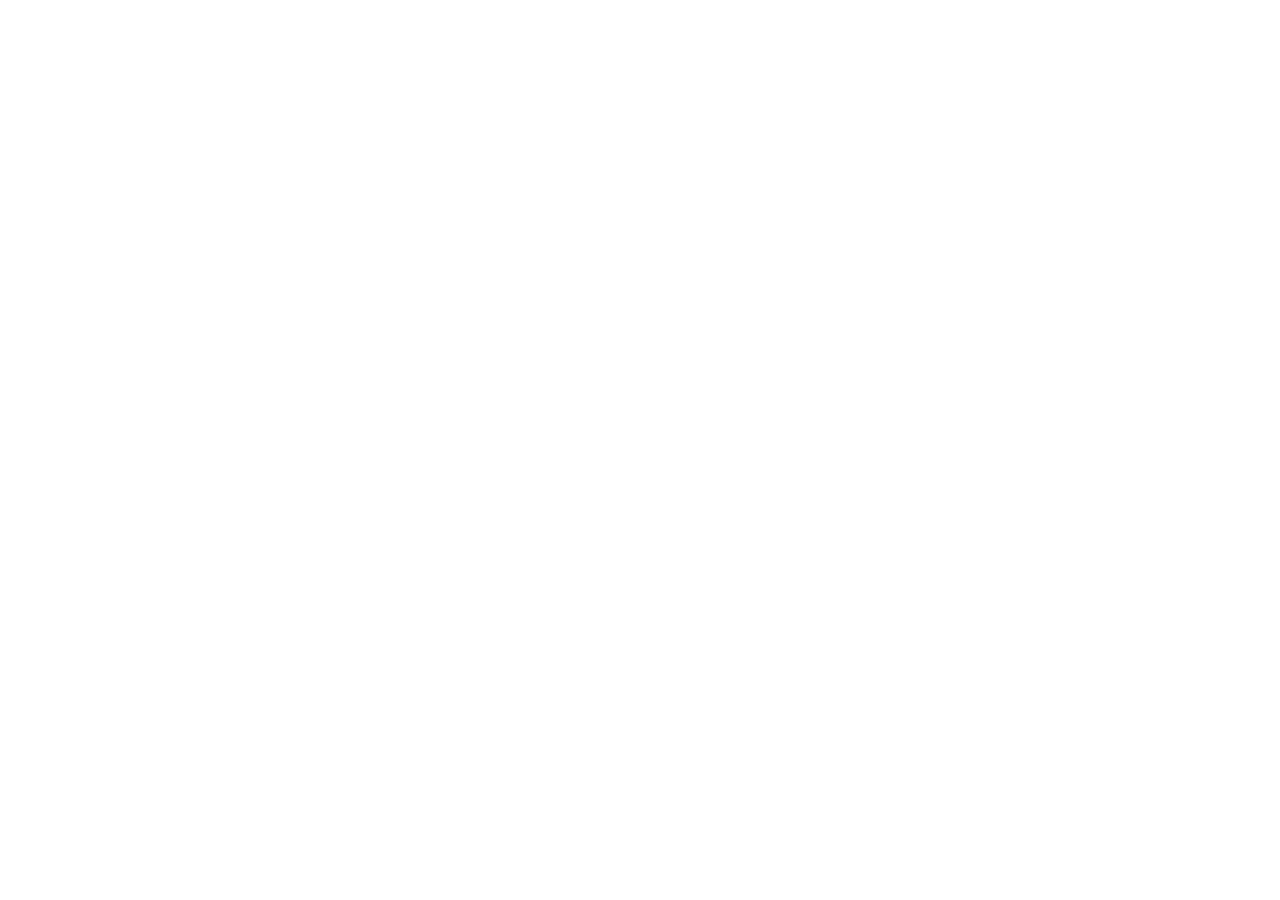
==== popup/index.html @ 7ab8bd1e "add popup project" ====
<!DOCTYPE html>
<html lang="fa" dir="rtl">
  <head>
    <meta charset="UTF-8" />
    <meta name="viewport" content="width=device-width, initial-scale=1.0" />
    <title>popup</title>
    <link rel="stylesheet" href="/styles/app.css" />
  </head>
  <body>
    <svg class="icon_pack">
      <symbol
        id="add-square"
        xmlns="http://www.w3.org/2000/svg"
        width="24"
        height="24"
        viewBox="0 0 24 24"
        fill="none"
      >
        <path
          opacity="0.34"
          d="M8 12H16"
          stroke="currentColor"
          stroke-width="1.5"
          stroke-linecap="round"
          stroke-linejoin="round"
        />
        <path
          d="M9 22H15C20 22 22 20 22 15V9C22 4 20 2 15 2H9C4 2 2 4 2 9V15C2 20 4 22 9 22Z"
          stroke="currentColor"
          stroke-width="1.5"
          stroke-linecap="round"
          stroke-linejoin="round"
        />
        <!-- Code injected by live-server -->
        <script></script>
        <script xmlns="" />
      </symbol>
      <symbol
        id="minus-square"
        xmlns="http://www.w3.org/2000/svg"
        width="24"
        height="24"
        viewBox="0 0 24 24"
        fill="none"
      >
        <g opacity="0.4">
          <path
            d="M8 12H16"
            stroke="currentColor"
            stroke-width="1.5"
            stroke-linecap="round"
            stroke-linejoin="round"
          />
          <path
            d="M12 16V8"
            stroke="currentColor"
            stroke-width="1.5"
            stroke-linecap="round"
            stroke-linejoin="round"
          />
        </g>
        <path
          d="M9 22H15C20 22 22 20 22 15V9C22 4 20 2 15 2H9C4 2 2 4 2 9V15C2 20 4 22 9 22Z"
          stroke="currentColor"
          stroke-width="1.5"
          stroke-linecap="round"
          stroke-linejoin="round"
        />
        <!-- Code injected by live-server -->

        <script xmlns="" />
      </symbol>
    </svg>

   

    <script>
      
    </script>
  </body>
</html>
---- styles/app.css ----
/* Font-Face */
@font-face {
  font-family: "Vazir";
  src: url(../fonts/Vazir.woff2);
}
@font-face {
  font-family: "Vazir-medium";
  src: url(../fonts/Vazir-Medium.woff2);
}
@font-face {
  font-family: "Vazir-thin";
  src: url(../fonts/Vazir-Thin.woff2);
}
@font-face {
  font-family: "Vazir-bold";
  src: url(../fonts/Vazir-Bold.woff2);
}

/* Reset CSS*/
*,
*::before,
*::after {
  box-sizing: border-box;
}

html,
body,
div,
span,
applet,
object,
iframe,
h1,
h2,
h3,
h4,
h5,
h6,
p,
blockquote,
pre,
a,
abbr,
acronym,
address,
big,
cite,
code,
del,
dfn,
em,
img,
ins,
kbd,
q,
s,
samp,
small,
strike,
strong,
sub,
sup,
tt,
var,
b,
u,
i,
center,
dl,
dt,
dd,
ol,
ul,
li,
fieldset,
form,
label,
legend,
table,
caption,
tbody,
tfoot,
thead,
tr,
th,
td,
article,
aside,
canvas,
details,
embed,
figure,
figcaption,
footer,
header,
hgroup,
menu,
nav,
output,
ruby,
section,
summary,
time,
mark,
audio,
video {
  margin: 0;
  padding: 0;
  border: 0;
  font-size: 100%;
  font: inherit;
  vertical-align: baseline;
}
/* HTML5 display-role reset for older browsers */
article,
aside,
details,
figcaption,
figure,
footer,
header,
hgroup,
menu,
nav,
section {
  display: block;
}
body {
  line-height: 1;
}
ol,
ul {
  list-style: none;
}
blockquote,
q {
  quotes: none;
}
blockquote:before,
blockquote:after,
q:before,
q:after {
  content: "";
  content: none;
}
table {
  border-collapse: collapse;
  border-spacing: 0;
}

/*  App Css */
body {
  font-family: "Vazir";
  display: flex;
  align-items: center;
  justify-content: center;
  min-height: 100vh;
}

.card {
  width: 592px;
  height: 424px;
  background-image: url("../images/card.png");
  border-radius: 12px;
  position: relative;
}

.card_wrapper {
  display: flex;
  align-items: center;
  gap: 16px;

  position: absolute;
  left: 20px;
  top: 20px;

}
.card_messages {
  width: 80px;
  height: 48px;
  padding: 5px;
  border-radius: 50px;
  display: flex;
  align-items: center;
  justify-content: center;
  gap: 6px;
  font-size: 18px;
  color: #fff;
  background-color: #1d2939;
}
.card_heart {
  width: 48px;
  height: 48px;
  display: flex;
  align-items: center;
  justify-content: center;
  background-color: #c9184a;
  border-radius: 100px;
}
.card_icon {
}
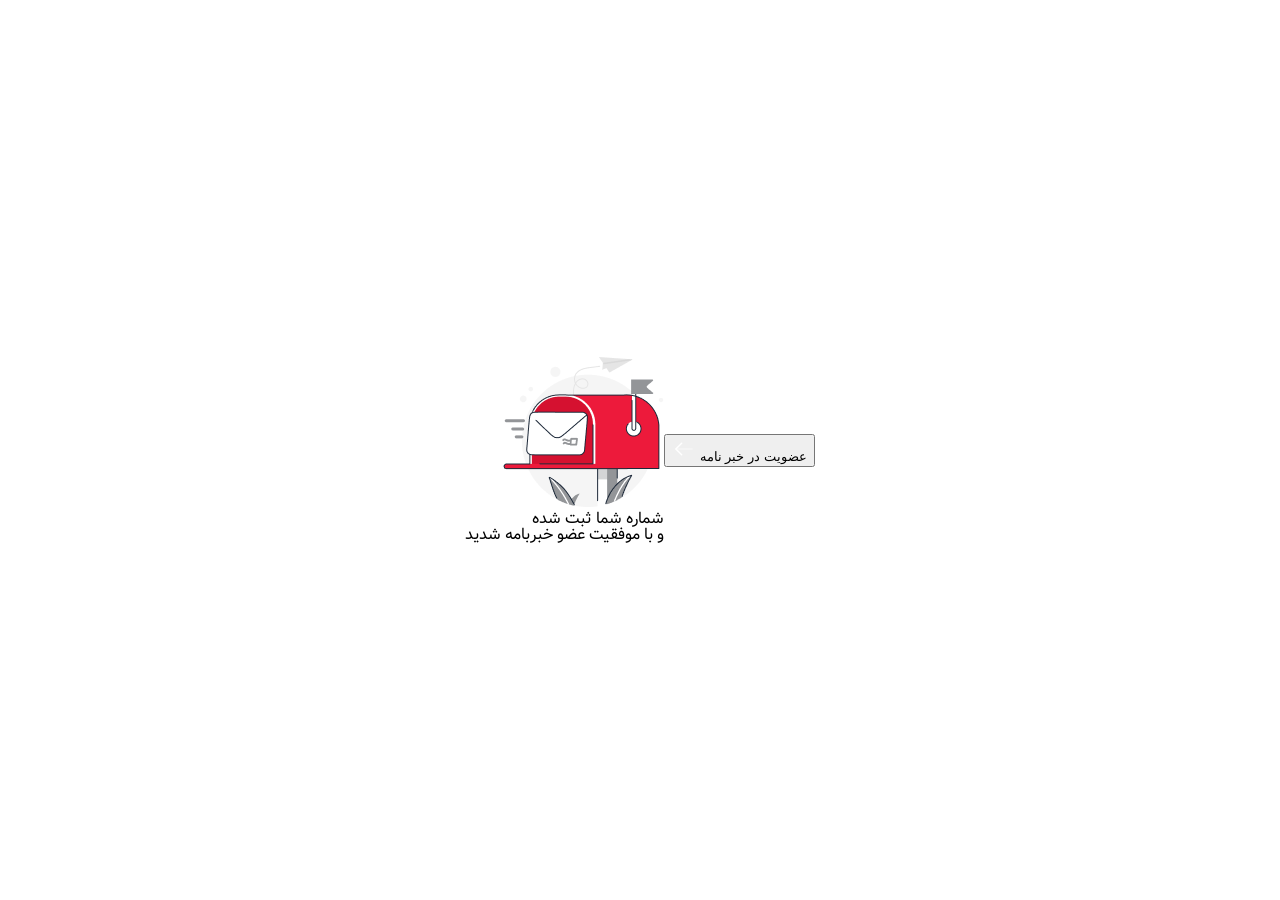
==== commit 47448c16: "add button" ====
--- a/popup/index.html
+++ b/popup/index.html
@@ -7,75 +7,23 @@
     <link rel="stylesheet" href="/styles/app.css" />
   </head>
   <body>
-    <svg class="icon_pack">
-      <symbol
-        id="add-square"
-        xmlns="http://www.w3.org/2000/svg"
-        width="24"
-        height="24"
-        viewBox="0 0 24 24"
-        fill="none"
-      >
-        <path
-          opacity="0.34"
-          d="M8 12H16"
-          stroke="currentColor"
-          stroke-width="1.5"
-          stroke-linecap="round"
-          stroke-linejoin="round"
-        />
-        <path
-          d="M9 22H15C20 22 22 20 22 15V9C22 4 20 2 15 2H9C4 2 2 4 2 9V15C2 20 4 22 9 22Z"
-          stroke="currentColor"
-          stroke-width="1.5"
-          stroke-linecap="round"
-          stroke-linejoin="round"
-        />
-        <!-- Code injected by live-server -->
-        <script></script>
-        <script xmlns="" />
-      </symbol>
-      <symbol
-        id="minus-square"
-        xmlns="http://www.w3.org/2000/svg"
-        width="24"
-        height="24"
-        viewBox="0 0 24 24"
-        fill="none"
-      >
-        <g opacity="0.4">
-          <path
-            d="M8 12H16"
-            stroke="currentColor"
-            stroke-width="1.5"
-            stroke-linecap="round"
-            stroke-linejoin="round"
-          />
-          <path
-            d="M12 16V8"
-            stroke="currentColor"
-            stroke-width="1.5"
-            stroke-linecap="round"
-            stroke-linejoin="round"
-          />
-        </g>
-        <path
-          d="M9 22H15C20 22 22 20 22 15V9C22 4 20 2 15 2H9C4 2 2 4 2 9V15C2 20 4 22 9 22Z"
-          stroke="currentColor"
-          stroke-width="1.5"
-          stroke-linecap="round"
-          stroke-linejoin="round"
-        />
-        <!-- Code injected by live-server -->
-
-        <script xmlns="" />
-      </symbol>
+<button class="btn_primary" type="button">
+  
+ <span> عضویت در خبر نامه</span>
+  <svg xmlns="http://www.w3.org/2000/svg" width="24" height="24" viewBox="0 0 25 24" fill="none">
+    <path d="M10.07 5.93018L4 12.0002L10.07 18.0702" stroke="white" stroke-width="1.5" stroke-miterlimit="10" stroke-linecap="round" stroke-linejoin="round"/>
+    <path opacity="0.4" d="M21 12H4.16998" stroke="white" stroke-width="1.5" stroke-miterlimit="10" stroke-linecap="round" stroke-linejoin="round"/>
     </svg>
 
-   
+</button>
 
-    <script>
-      
-    </script>
+
+<div class="overlay">
+  <div class="box">
+    <img src="./images/vector.png" alt="" class="box_img">
+    <p>شماره شما ثبت شده</p>
+    <p>و با موفقیت عضو خبربامه شدید</p>
+  </div>
+</div>
   </body>
 </html>
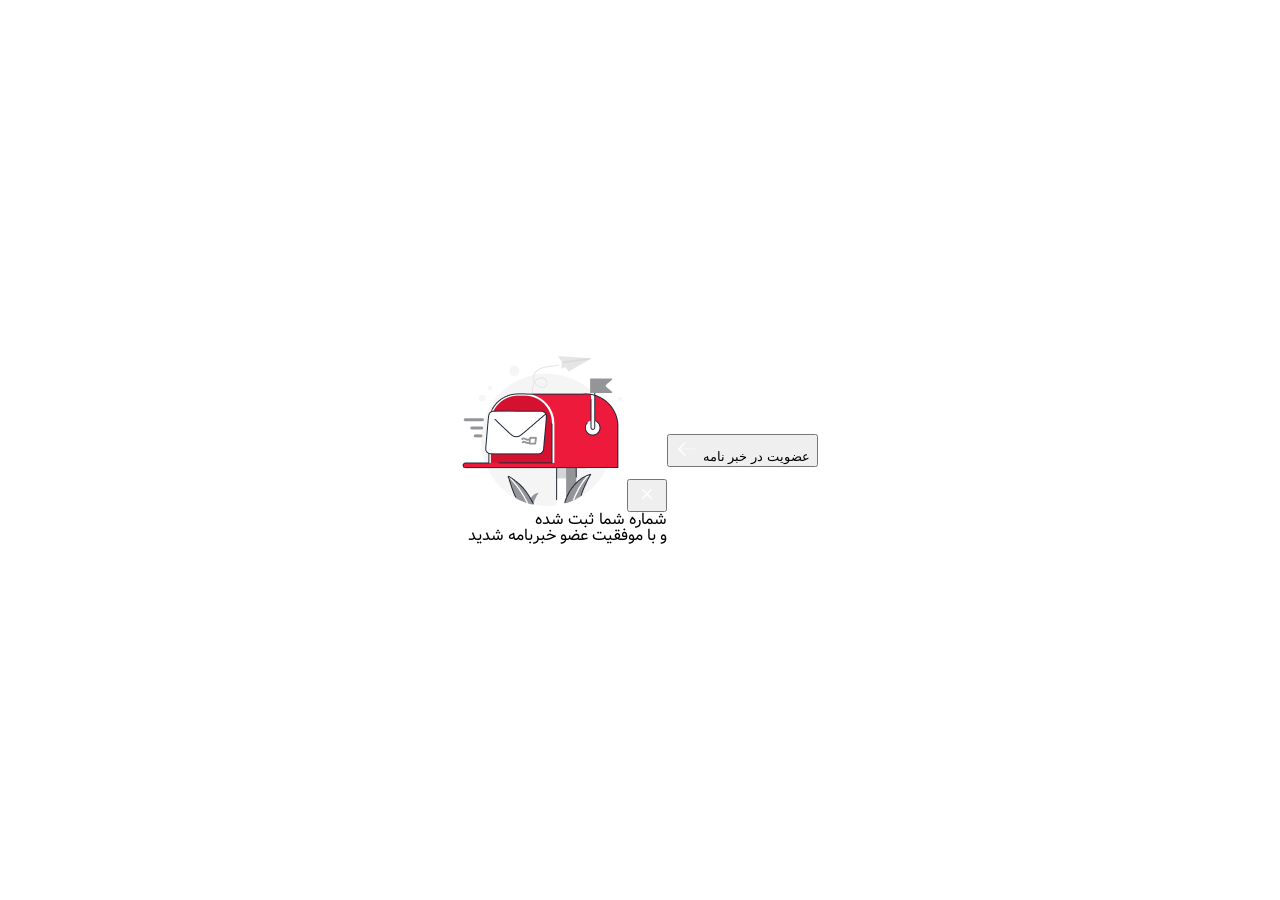
==== commit c8f9872f: "head js overlay setting" ====
--- a/popup/index.html
+++ b/popup/index.html
@@ -20,7 +20,13 @@
 
 <div class="overlay">
   <div class="box">
-    <img src="./images/vector.png" alt="" class="box_img">
+    <button type="button" class="close_btn"><svg xmlns="http://www.w3.org/2000/svg" width="24" height="24" viewBox="0 0 24 24" fill="none">
+      <path d="M7.7572 7.75732L16.2425 16.2426" stroke="white" stroke-width="1.5" stroke-linecap="round" stroke-linejoin="round"/>
+      <path d="M7.75715 16.2426L16.2424 7.75732" stroke="white" stroke-width="1.5" stroke-linecap="round" stroke-linejoin="round"/>
+    </svg>
+  </button>
+  <img src="./images/vector.png" alt="" class="box_img">
+    
     <p>شماره شما ثبت شده</p>
     <p>و با موفقیت عضو خبربامه شدید</p>
   </div>
